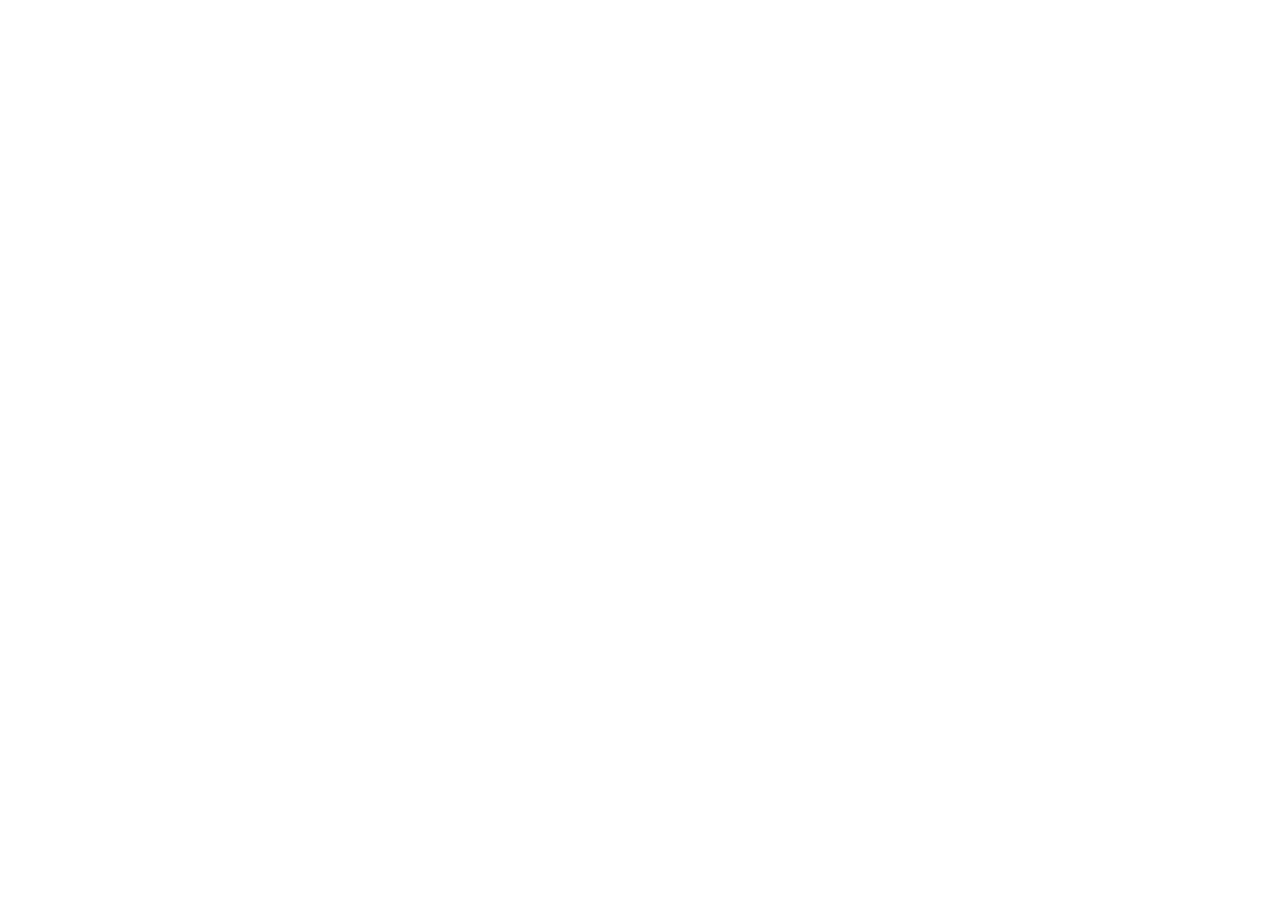
==== docs/index.html @ 29e4cd81 "docs agregados" ====
<!doctype html><html lang="en"><head><meta charset="utf-8"/><link rel="icon" href="/favicon.ico"/><meta name="viewport" content="width=device-width,initial-scale=1"/><meta name="theme-color" content="#000000"/><meta name="description" content="Web site created using create-react-app"/><link rel="apple-touch-icon" href="/logo192.png"/><link rel="manifest" href="/manifest.json"/><link rel="stylesheet" href="https://cdnjs.cloudflare.com/ajax/libs/animate.css/4.0.0/animate.min.css"/><title>Gif Expert App</title><link href="/static/css/main.5310e42c.chunk.css" rel="stylesheet"></head><body><noscript>You need to enable JavaScript to run this app.</noscript><div id="root"></div><script>!function(e){function r(r){for(var n,p,f=r[0],i=r[1],l=r[2],c=0,s=[];c<f.length;c++)p=f[c],Object.prototype.hasOwnProperty.call(o,p)&&o[p]&&s.push(o[p][0]),o[p]=0;for(n in i)Object.prototype.hasOwnProperty.call(i,n)&&(e[n]=i[n]);for(a&&a(r);s.length;)s.shift()();return u.push.apply(u,l||[]),t()}function t(){for(var e,r=0;r<u.length;r++){for(var t=u[r],n=!0,f=1;f<t.length;f++){var i=t[f];0!==o[i]&&(n=!1)}n&&(u.splice(r--,1),e=p(p.s=t[0]))}return e}var n={},o={1:0},u=[];function p(r){if(n[r])return n[r].exports;var t=n[r]={i:r,l:!1,exports:{}};return e[r].call(t.exports,t,t.exports,p),t.l=!0,t.exports}p.m=e,p.c=n,p.d=function(e,r,t){p.o(e,r)||Object.defineProperty(e,r,{enumerable:!0,get:t})},p.r=function(e){"undefined"!=typeof Symbol&&Symbol.toStringTag&&Object.defineProperty(e,Symbol.toStringTag,{value:"Module"}),Object.defineProperty(e,"__esModule",{value:!0})},p.t=function(e,r){if(1&r&&(e=p(e)),8&r)return e;if(4&r&&"object"==typeof e&&e&&e.__esModule)return e;var t=Object.create(null);if(p.r(t),Object.defineProperty(t,"default",{enumerable:!0,value:e}),2&r&&"string"!=typeof e)for(var n in e)p.d(t,n,function(r){return e[r]}.bind(null,n));return t},p.n=function(e){var r=e&&e.__esModule?function(){return e.default}:function(){return e};return p.d(r,"a",r),r},p.o=function(e,r){return Object.prototype.hasOwnProperty.call(e,r)},p.p="/";var f=this["webpackJsonpgif-expert-app"]=this["webpackJsonpgif-expert-app"]||[],i=f.push.bind(f);f.push=r,f=f.slice();for(var l=0;l<f.length;l++)r(f[l]);var a=i;t()}([])</script><script src="/static/js/2.637c77a8.chunk.js"></script><script src="/static/js/main.ecb43592.chunk.js"></script></body></html>
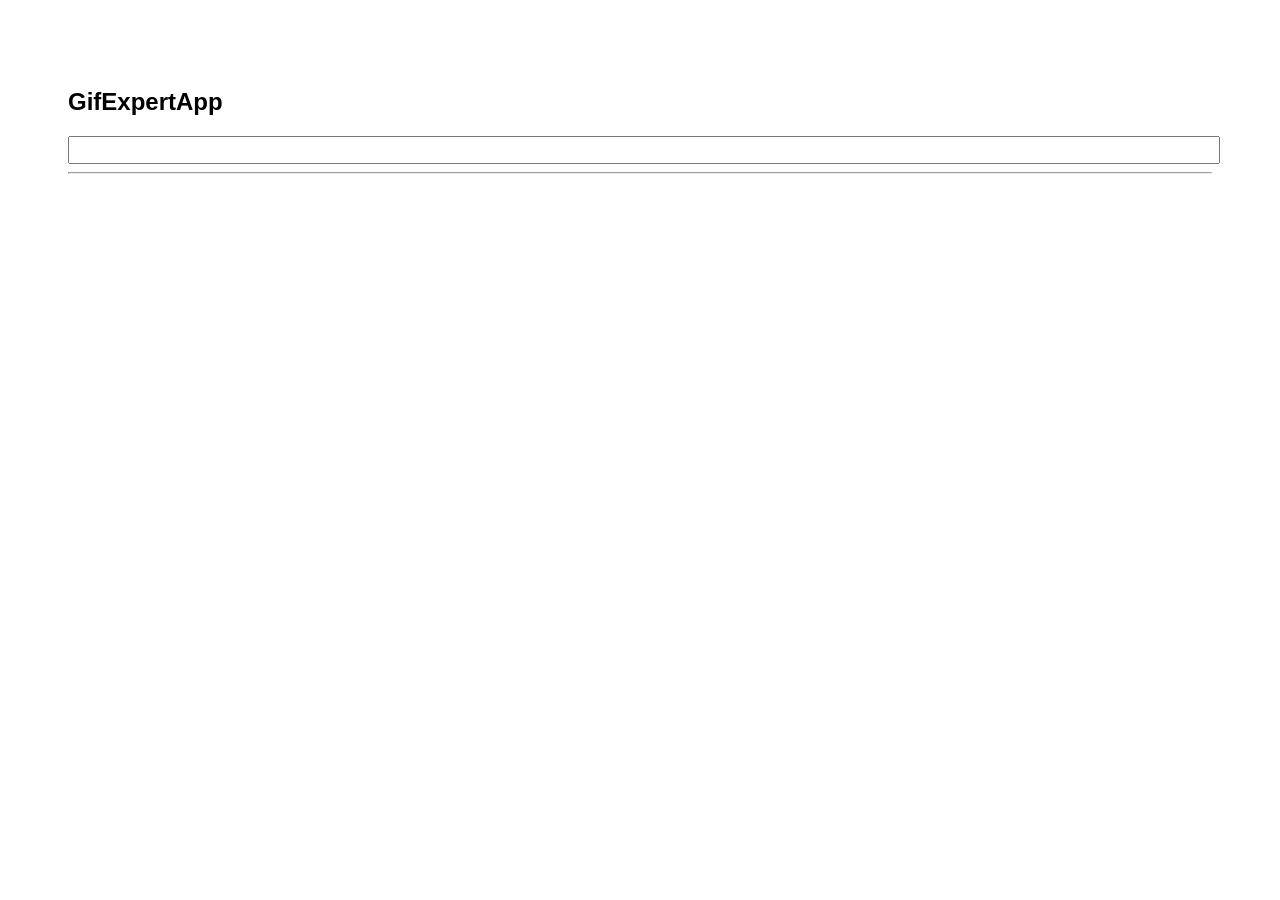
==== commit 55f85d04: "index.html updated" ====
--- a/docs/index.html
+++ b/docs/index.html
@@ -1 +1,24 @@
-<!doctype html><html lang="en"><head><meta charset="utf-8"/><link rel="icon" href="/favicon.ico"/><meta name="viewport" content="width=device-width,initial-scale=1"/><meta name="theme-color" content="#000000"/><meta name="description" content="Web site created using create-react-app"/><link rel="apple-touch-icon" href="/logo192.png"/><link rel="manifest" href="/manifest.json"/><link rel="stylesheet" href="https://cdnjs.cloudflare.com/ajax/libs/animate.css/4.0.0/animate.min.css"/><title>Gif Expert App</title><link href="/static/css/main.5310e42c.chunk.css" rel="stylesheet"></head><body><noscript>You need to enable JavaScript to run this app.</noscript><div id="root"></div><script>!function(e){function r(r){for(var n,p,f=r[0],i=r[1],l=r[2],c=0,s=[];c<f.length;c++)p=f[c],Object.prototype.hasOwnProperty.call(o,p)&&o[p]&&s.push(o[p][0]),o[p]=0;for(n in i)Object.prototype.hasOwnProperty.call(i,n)&&(e[n]=i[n]);for(a&&a(r);s.length;)s.shift()();return u.push.apply(u,l||[]),t()}function t(){for(var e,r=0;r<u.length;r++){for(var t=u[r],n=!0,f=1;f<t.length;f++){var i=t[f];0!==o[i]&&(n=!1)}n&&(u.splice(r--,1),e=p(p.s=t[0]))}return e}var n={},o={1:0},u=[];function p(r){if(n[r])return n[r].exports;var t=n[r]={i:r,l:!1,exports:{}};return e[r].call(t.exports,t,t.exports,p),t.l=!0,t.exports}p.m=e,p.c=n,p.d=function(e,r,t){p.o(e,r)||Object.defineProperty(e,r,{enumerable:!0,get:t})},p.r=function(e){"undefined"!=typeof Symbol&&Symbol.toStringTag&&Object.defineProperty(e,Symbol.toStringTag,{value:"Module"}),Object.defineProperty(e,"__esModule",{value:!0})},p.t=function(e,r){if(1&r&&(e=p(e)),8&r)return e;if(4&r&&"object"==typeof e&&e&&e.__esModule)return e;var t=Object.create(null);if(p.r(t),Object.defineProperty(t,"default",{enumerable:!0,value:e}),2&r&&"string"!=typeof e)for(var n in e)p.d(t,n,function(r){return e[r]}.bind(null,n));return t},p.n=function(e){var r=e&&e.__esModule?function(){return e.default}:function(){return e};return p.d(r,"a",r),r},p.o=function(e,r){return Object.prototype.hasOwnProperty.call(e,r)},p.p="/";var f=this["webpackJsonpgif-expert-app"]=this["webpackJsonpgif-expert-app"]||[],i=f.push.bind(f);f.push=r,f=f.slice();for(var l=0;l<f.length;l++)r(f[l]);var a=i;t()}([])</script><script src="/static/js/2.637c77a8.chunk.js"></script><script src="/static/js/main.ecb43592.chunk.js"></script></body></html>+<!doctype html>
+<html lang="en">
+
+<head>
+    <meta charset="utf-8" />
+    <link rel="icon" href="./favicon.ico" />
+    <meta name="viewport" content="width=device-width,initial-scale=1" />
+    <meta name="theme-color" content="#000000" />
+    <meta name="description" content="Web site created using create-react-app" />
+    <link rel="apple-touch-icon" href="./logo192.png" />
+    <link rel="manifest" href="./manifest.json" />
+    <link rel="stylesheet" href="https://cdnjs.cloudflare.com/ajax/libs/animate.css/4.0.0/animate.min.css" />
+    <title>Gif Expert App</title>
+    <link href="./static/css/main.5310e42c.chunk.css" rel="stylesheet">
+</head>
+
+<body><noscript>You need to enable JavaScript to run this app.</noscript>
+    <div id="root"></div>
+    <script>!function (e) { function r(r) { for (var n, p, f = r[0], i = r[1], l = r[2], c = 0, s = []; c < f.length; c++)p = f[c], Object.prototype.hasOwnProperty.call(o, p) && o[p] && s.push(o[p][0]), o[p] = 0; for (n in i) Object.prototype.hasOwnProperty.call(i, n) && (e[n] = i[n]); for (a && a(r); s.length;)s.shift()(); return u.push.apply(u, l || []), t() } function t() { for (var e, r = 0; r < u.length; r++) { for (var t = u[r], n = !0, f = 1; f < t.length; f++) { var i = t[f]; 0 !== o[i] && (n = !1) } n && (u.splice(r--, 1), e = p(p.s = t[0])) } return e } var n = {}, o = { 1: 0 }, u = []; function p(r) { if (n[r]) return n[r].exports; var t = n[r] = { i: r, l: !1, exports: {} }; return e[r].call(t.exports, t, t.exports, p), t.l = !0, t.exports } p.m = e, p.c = n, p.d = function (e, r, t) { p.o(e, r) || Object.defineProperty(e, r, { enumerable: !0, get: t }) }, p.r = function (e) { "undefined" != typeof Symbol && Symbol.toStringTag && Object.defineProperty(e, Symbol.toStringTag, { value: "Module" }), Object.defineProperty(e, "__esModule", { value: !0 }) }, p.t = function (e, r) { if (1 & r && (e = p(e)), 8 & r) return e; if (4 & r && "object" == typeof e && e && e.__esModule) return e; var t = Object.create(null); if (p.r(t), Object.defineProperty(t, "default", { enumerable: !0, value: e }), 2 & r && "string" != typeof e) for (var n in e) p.d(t, n, function (r) { return e[r] }.bind(null, n)); return t }, p.n = function (e) { var r = e && e.__esModule ? function () { return e.default } : function () { return e }; return p.d(r, "a", r), r }, p.o = function (e, r) { return Object.prototype.hasOwnProperty.call(e, r) }, p.p = "/"; var f = this["webpackJsonpgif-expert-app"] = this["webpackJsonpgif-expert-app"] || [], i = f.push.bind(f); f.push = r, f = f.slice(); for (var l = 0; l < f.length; l++)r(f[l]); var a = i; t() }([])</script>
+    <script src="./static/js/2.637c77a8.chunk.js"></script>
+    <script src="./static/js/main.ecb43592.chunk.js"></script>
+</body>
+
+</html>
--- a/docs/static/css/main.5310e42c.chunk.css
+++ b/docs/static/css/main.5310e42c.chunk.css
@@ -0,0 +1,2 @@
+*{font-family:"Lucida Sans","Lucida Sans Regular","Lucida Grande","Lucida Sans Unicode",Geneva,Verdana,sans-serif}body{padding:60px}input{width:100%;font-size:1.2rem;color:grey}.card-grid{display:flex;flex-direction:row;flex-wrap:wrap}.card{align-content:center;border:1px solid grey;border-radius:6px;margin-bottom:10px;margin-right:10px;overflow:hidden}.card p{padding:5px;text-align:center}.card img{max-height:200px}
+/*# sourceMappingURL=main.5310e42c.chunk.css.map */
